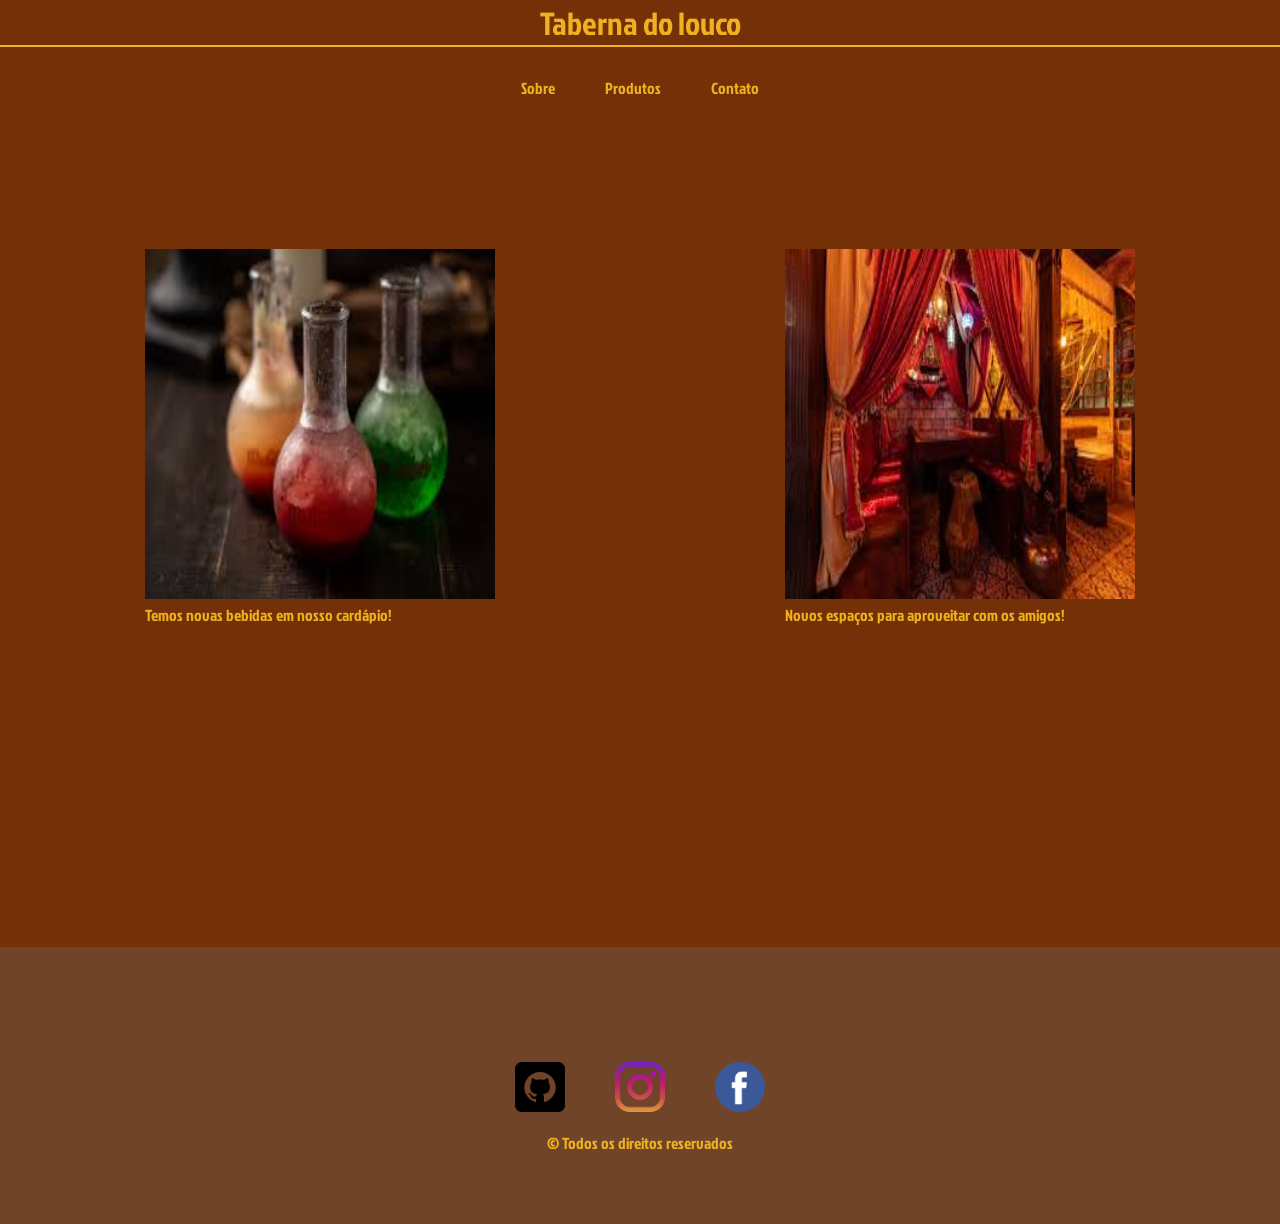
==== home.html @ e970a720 "Primeira parte do site do trabalho do professor luiz" ====
<!doctype html>
<html lang="pt-br">
  <head>
    <meta charset="UTF-8" />
    <meta name="viewport" content="width=device-width, initial-scale=1.0" />
    <title>Taberna do louco</title>
    <link rel="stylesheet" href="global.css" />
    <link rel="stylesheet" href="home.css" />
  </head>
  <body>
    <header><h1>Taberna do louco</h1></header>
    <hr />
    <main>
      <div id="links">
        <a href="sobre.html">Sobre</a>
        <a href="produtos.html">Produtos</a>
        <a href="contato.html">Contato</a>
      </div>
      <div id="noticias">
        <figure>
          <img src="Assets/download (1).jpeg" alt="" class="novidade" />
          <figcaption>
            <em>Temos novas bebidas em nosso cardápio!</em>
          </figcaption>
        </figure>
        <figure>
          <img src="Assets/download.jpeg" alt="" class="novidade" />
          <figcaption>
            <em>Novos espaços para aproveitar com os amigos!</em>
          </figcaption>
        </figure>
      </div>
    </main>
    <footer>
      <div id="rodape">
        <a href="https://github.com/KaahRomao" target="_blank"
          ><img src="Assets/github.png" alt=""
        /></a>
        <a href="http://instagram.com/" target="_blank"
          ><img src="Assets/instagram.png" alt=""
        /></a>
        <a href="https://www.facebook.com/?locale=pt_BR" target="_blank"
          ><img src="Assets/facebook.png" alt=""
        /></a>
      </div>

      <p>&copy; Todos os direitos reservados</p>
    </footer>
  </body>
</html>
---- global.css ----
@import url("https://fonts.googleapis.com/css2?family=Fjalla+One&family=Jockey+One&display=swap");
* {
  margin: 0;
  padding: 0;
  box-sizing: border-box;
  font-family: "Jockey One", sans-serif;
  font-weight: 400;
  font-style: normal;
}
---- home.css ----
h1 {
  text-align: center;
  color: #efb11f;
}
hr {
  border: 1px solid #efb11f;
}

#links,
a {
  display: flex;
  justify-content: center;
  gap: 50px;
  color: #efb11f;
  text-decoration: none;
  padding-top: 15px;
}
body {
  background-color: #743007;
}
figcaption {
  color: #efb11f;
}
html,
body,
main {
  height: 100%;
}
#noticias {
  display: flex;
  height: 100%;
  justify-content: space-around;
  padding-top: 150px;
}

img {
  width: 50px;
  height: 50px;
}

.novidade {
  width: 350px;
  height: 350px;
}

#rodape {
  display: flex;
  justify-content: center;
  gap: 50px;
}
footer {
  background-color: #704428;
  padding-top: 100px;
}
p {
  color: #efb11f;
  padding-top: 20px;
  text-align: center;
  padding-bottom: 70px;
}
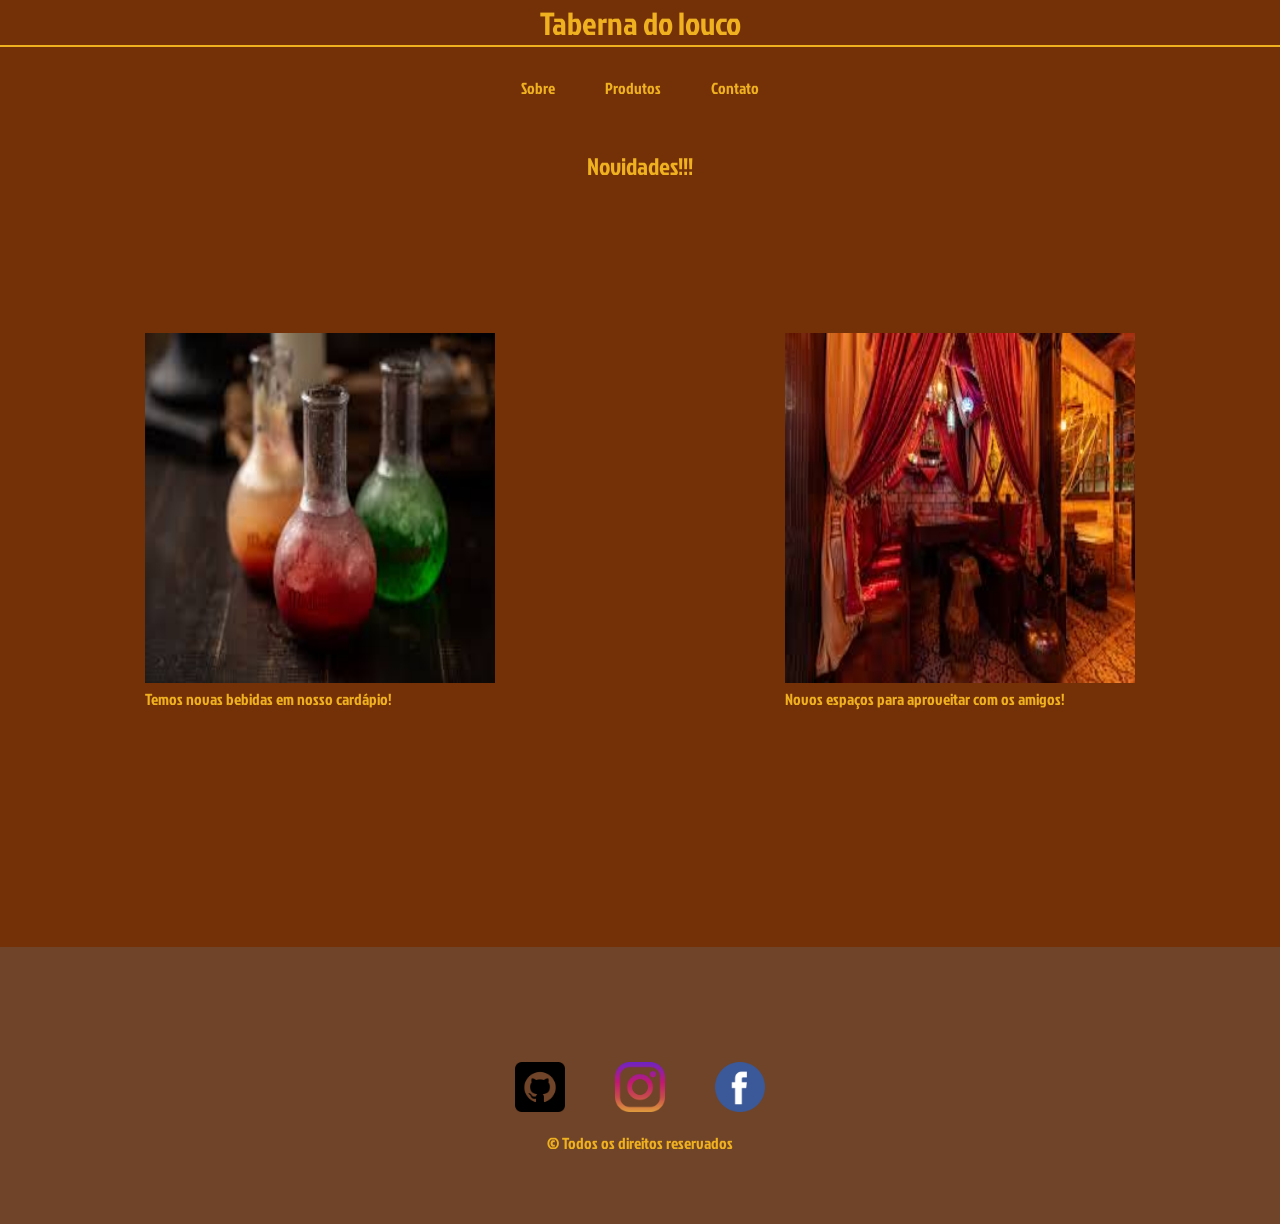
==== commit 1a1c2031: "alterações no home e finalização do contato!" ====
--- a/home.html
+++ b/home.html
@@ -16,6 +16,7 @@
         <a href="produtos.html">Produtos</a>
         <a href="contato.html">Contato</a>
       </div>
+      <h2>Novidades!!!</h2>
       <div id="noticias">
         <figure>
           <img src="Assets/download (1).jpeg" alt="" class="novidade" />
--- a/home.css
+++ b/home.css
@@ -32,7 +32,11 @@
   justify-content: space-around;
   padding-top: 150px;
 }
-
+h2 {
+  color: #efb11f;
+  text-align: center;
+  padding-top: 50px;
+}
 img {
   width: 50px;
   height: 50px;
